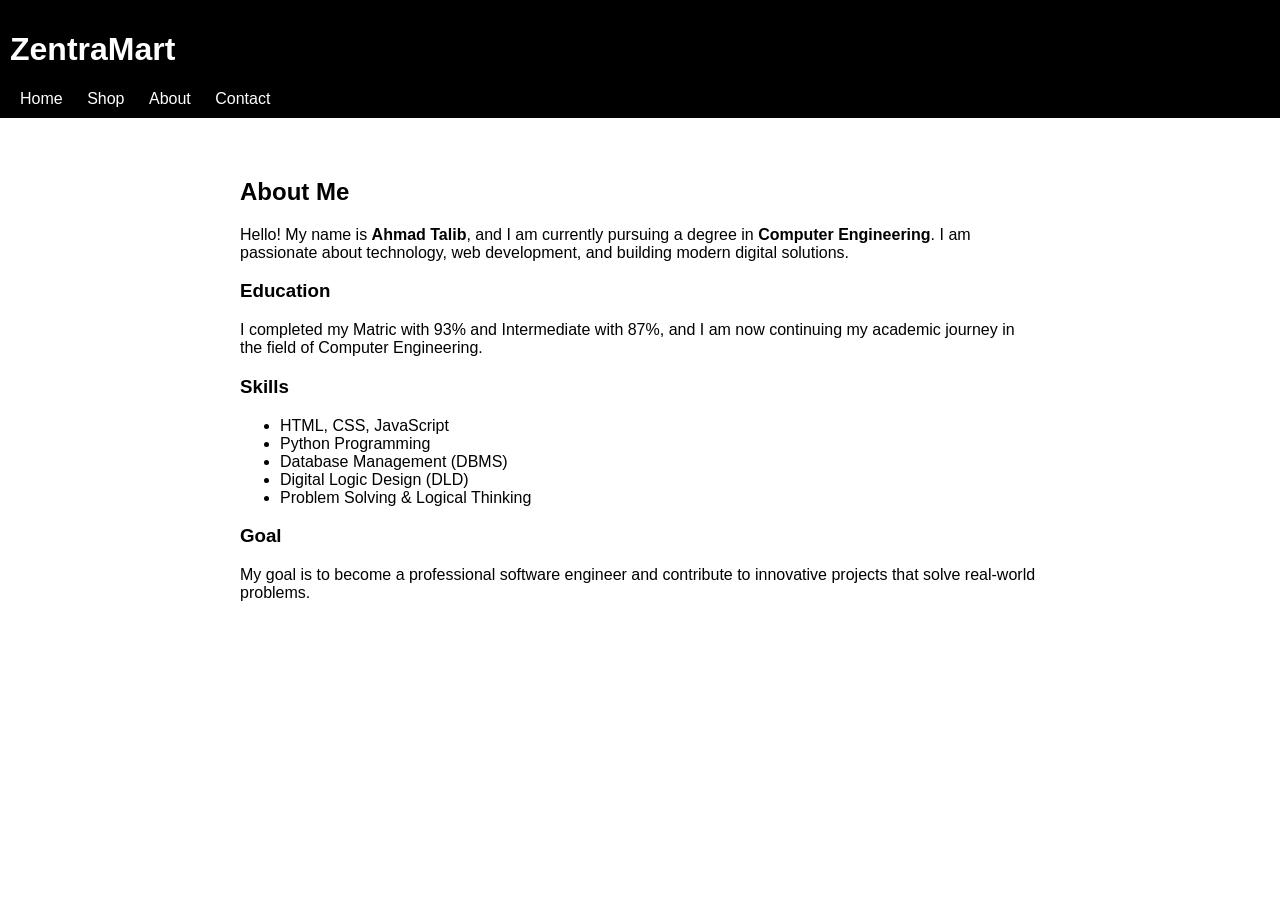
==== about.html @ d7d31d98 "Create about.html" ====
<!DOCTYPE html>
<html>
<head>
    <title>About Me - ZentraMart</title>
    <link rel="stylesheet" href="css/style.css">
</head>
<body>

<header>
    <h1>ZentraMart</h1>
    <nav>
        <a href="index.html">Home</a>
        <a href="products.html">Shop</a>
        <a href="about.html">About</a>
        <a href="contact.html">Contact</a>
    </nav>
</header>

<section style="padding: 40px; max-width: 800px; margin: auto;">

    <h2>About Me</h2>

    <p>
        Hello! My name is <strong>Ahmad Talib</strong>, and I am currently pursuing a degree in 
        <strong>Computer Engineering</strong>. I am passionate about technology, web development, 
        and building modern digital solutions.
    </p>

    <h3>Education</h3>
    <p>
        I completed my Matric with 93% and Intermediate with 87%, and I am now continuing 
        my academic journey in the field of Computer Engineering.
    </p>

    <h3>Skills</h3>
    <ul>
        <li>HTML, CSS, JavaScript</li>
        <li>Python Programming</li>
        <li>Database Management (DBMS)</li>
        <li>Digital Logic Design (DLD)</li>
        <li>Problem Solving & Logical Thinking</li>
    </ul>

    <h3>Goal</h3>
    <p>
        My goal is to become a professional software engineer and contribute to innovative 
        projects that solve real-world problems.
    </p>

</section>

</body>
</html>
---- css/style.css ----
body {
    font-family: Arial;
    margin: 0;
}

header {
    background: black;
    color: white;
    padding: 10px;
}

nav a {
    color: white;
    margin: 10px;
    text-decoration: none;
}

.banner {
    background: lightgray;
    text-align: center;
    padding: 50px;
}

.products {
    display: flex;
    justify-content: center;
}

.card {
    border: 1px solid #ccc;
    margin: 10px;
    padding: 10px;
    text-align: center;
}

.card img {
    width: 150px;
}
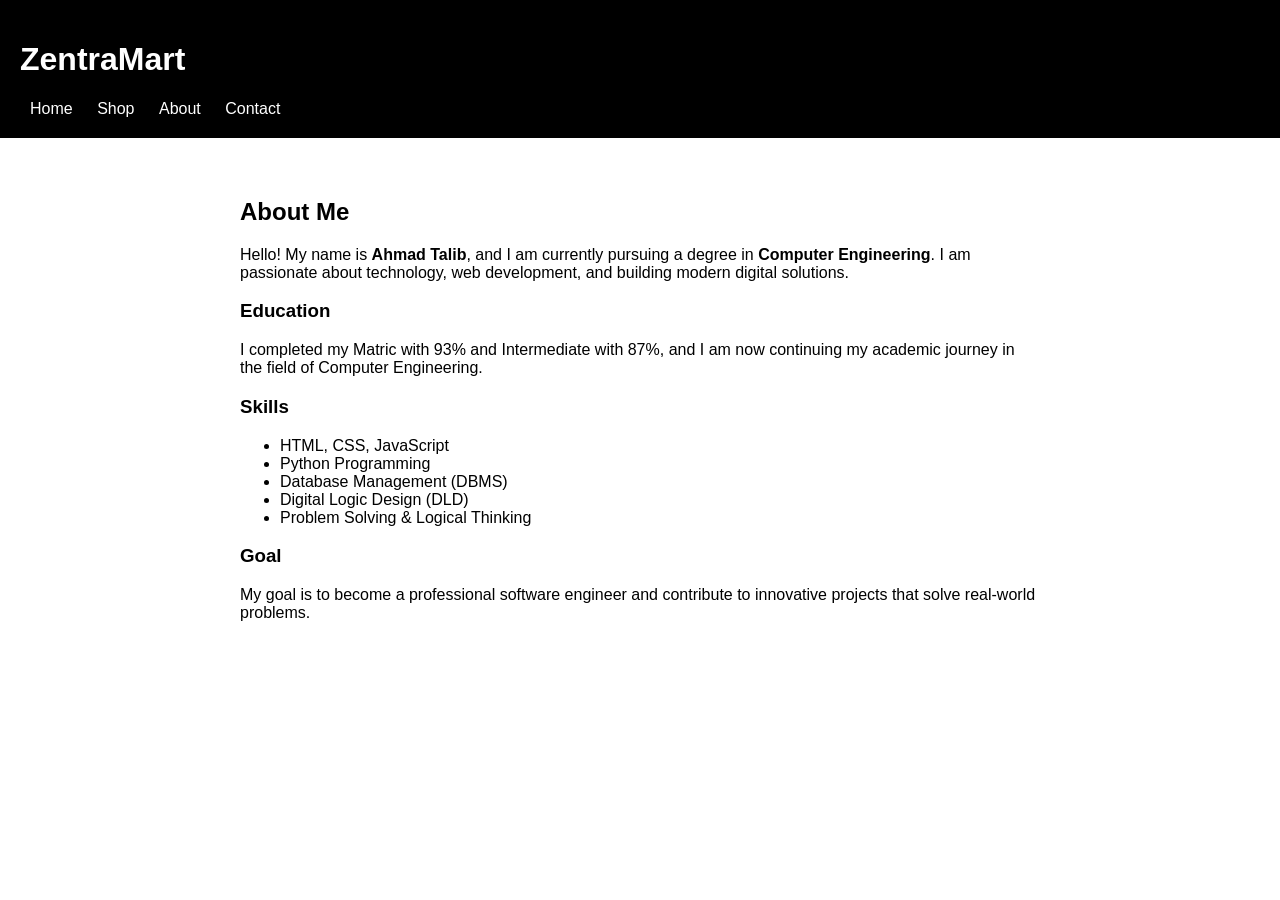
==== commit 2034ba02: "Update about.html" ====
--- a/about.html
+++ b/about.html
@@ -7,6 +7,7 @@
 <body>
 
 <header>
+  <header>
     <h1>ZentraMart</h1>
     <nav>
         <a href="index.html">Home</a>
@@ -14,6 +15,7 @@
         <a href="about.html">About</a>
         <a href="contact.html">Contact</a>
     </nav>
+</header>
 </header>
 
 <section style="padding: 40px; max-width: 800px; margin: auto;">
